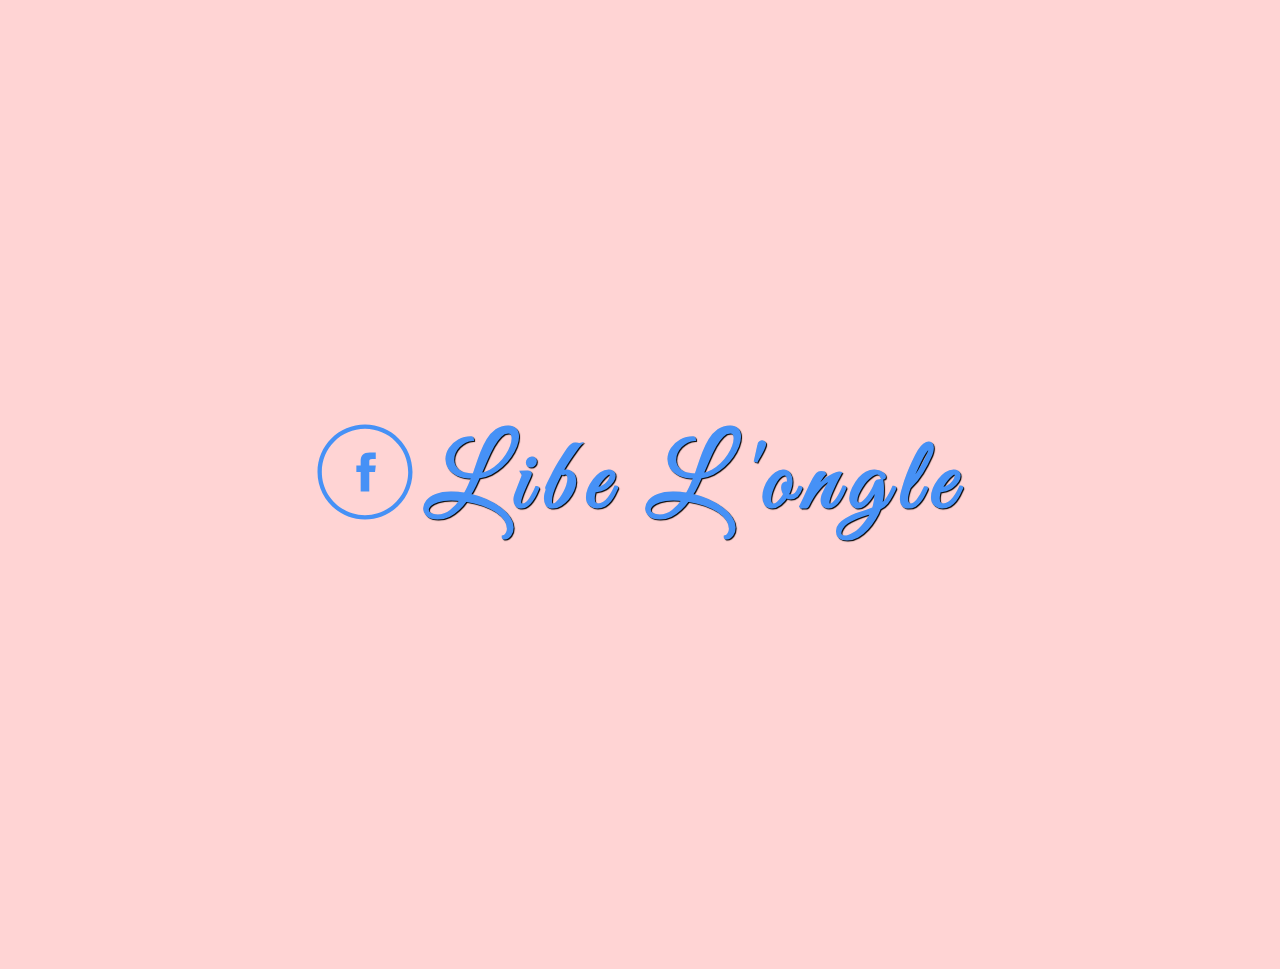
==== index.html @ 6e18f866 "first commit" ====
<!DOCTYPE html>
    <html lang="fr">

<head>
    <meta name="viewport" content="width=device-width, initial-scale=1.0">
    <meta charset="UTF-8">
    <link rel="stylesheet" href="style.css">
    <link rel="preconnect" href="https://fonts.googleapis.com">
    <link rel="preconnect" href="https://fonts.gstatic.com" crossorigin>
    <link href="https://fonts.googleapis.com/css2?family=Great+Vibes&display=swap" rel="stylesheet">
    <title>Libe L'ongle - Manucure</title>
</head>

<body>
    <main>
        <div class="icon_facebook">
            <a href=""><svg class="facebook" viewBox="0 0 20 20"><path fill="none" d="M10,0.5c-5.247,0-9.5,4.253-9.5,9.5c0,5.247,4.253,9.5,9.5,9.5c5.247,0,9.5-4.253,9.5-9.5C19.5,4.753,15.247,0.5,10,0.5 M10,18.637c-4.77,0-8.636-3.867-8.636-8.637S5.23,1.364,10,1.364S18.637,5.23,18.637,10S14.77,18.637,10,18.637 M10.858,7.949c0-0.349,0.036-0.536,0.573-0.536h0.719v-1.3H11c-1.38,0-1.866,0.65-1.866,1.743v0.845h-0.86V10h0.86v3.887h1.723V10h1.149l0.152-1.299h-1.302L10.858,7.949z"></path></svg></a>
        </div>
            <a href="page1.html">Libe L'ongle</a>
    </main>
</body>
---- style.css ----
* {
    box-sizing:border-box;
    margin: 0px;
    padding: 0px;
}

body {
    height: 100%;
    width: 100%;
    background-color: #ffadad86;
}

/* -----
SVG Icons - svgicons.sparkk.fr
----- */

.facebook {
    width: 1em;
    height: 1em;
  }

  .facebook path,
  .facebook polygon,
  .facebook rect {
    fill: #4691f6;
  }

  .facebook circle {
    stroke: #4691f6;
    stroke-width: 1;
  }

  /* -----
SVG Icons - svgicons.sparkk.fr
----- */

.icon_facebook {
    margin-top: 15px;
    margin-right: 10px;
}

main {
    display: flex;
    align-items: center;
    justify-content: center;
    height: 969px;
    width: 100%;
    font-family: 'Great Vibes', cursive;
    font-size: 100px;
    letter-spacing: 10px;
    text-shadow: 1px 1px 1px #000000;
}

main a {
    color: #4691f6;
    font-weight: bold;
    text-decoration: none;
}

main a:hover {
    color: #ff70db;
    transition: 1s;
}
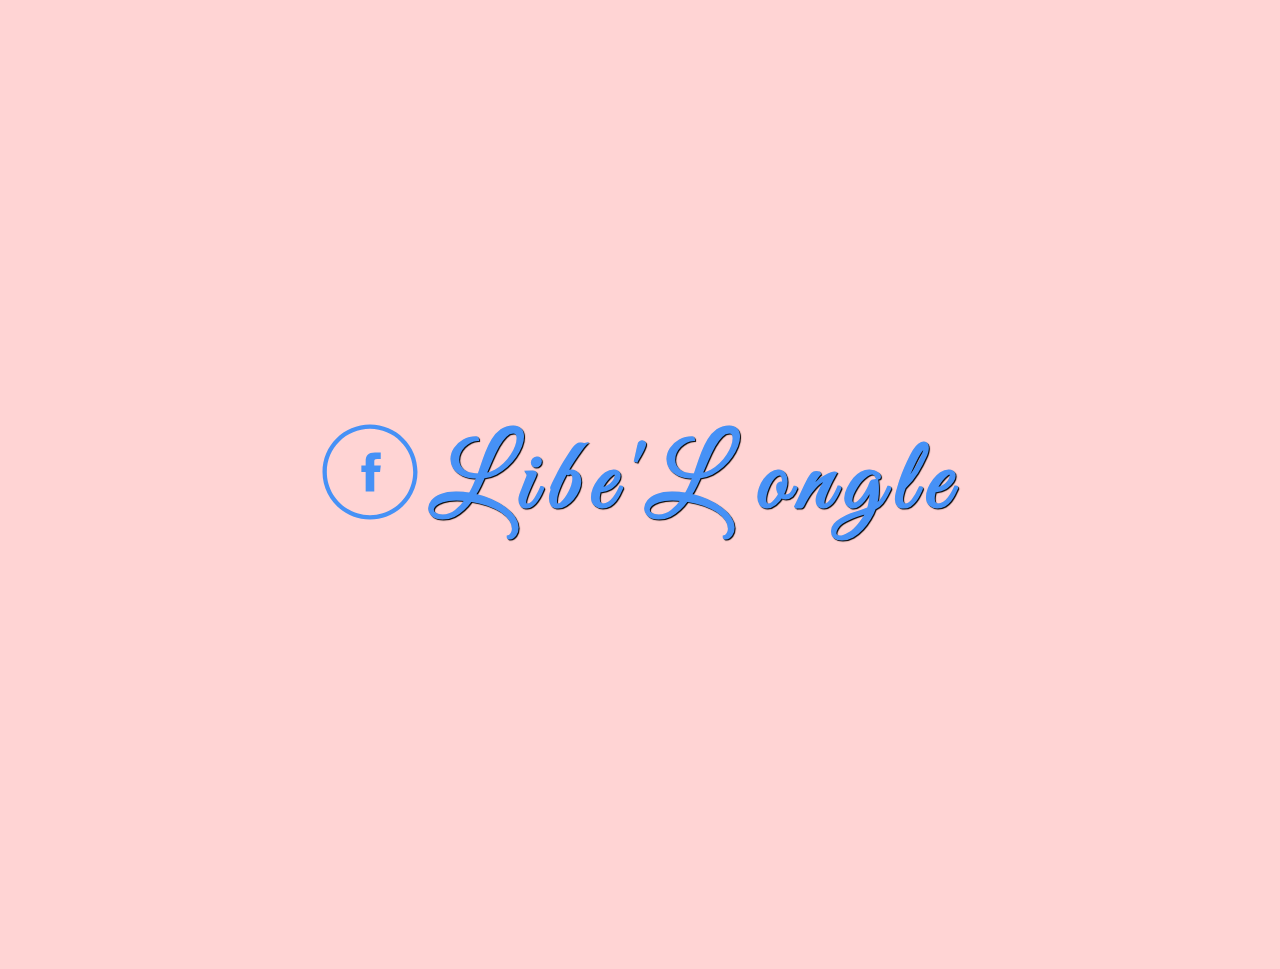
==== commit 83b992ae: "modif" ====
--- a/index.html
+++ b/index.html
@@ -1,5 +1,5 @@
 <!DOCTYPE html>
-    <html lang="fr">
+<html lang="fr">
 
 <head>
     <meta name="viewport" content="width=device-width, initial-scale=1.0">
@@ -8,14 +8,18 @@
     <link rel="preconnect" href="https://fonts.googleapis.com">
     <link rel="preconnect" href="https://fonts.gstatic.com" crossorigin>
     <link href="https://fonts.googleapis.com/css2?family=Great+Vibes&display=swap" rel="stylesheet">
-    <title>Libe L'ongle - Manucure</title>
+    <title>Libe'L ongle - Manucure</title>
 </head>
 
 <body>
     <main>
         <div class="icon_facebook">
-            <a href=""><svg class="facebook" viewBox="0 0 20 20"><path fill="none" d="M10,0.5c-5.247,0-9.5,4.253-9.5,9.5c0,5.247,4.253,9.5,9.5,9.5c5.247,0,9.5-4.253,9.5-9.5C19.5,4.753,15.247,0.5,10,0.5 M10,18.637c-4.77,0-8.636-3.867-8.636-8.637S5.23,1.364,10,1.364S18.637,5.23,18.637,10S14.77,18.637,10,18.637 M10.858,7.949c0-0.349,0.036-0.536,0.573-0.536h0.719v-1.3H11c-1.38,0-1.866,0.65-1.866,1.743v0.845h-0.86V10h0.86v3.887h1.723V10h1.149l0.152-1.299h-1.302L10.858,7.949z"></path></svg></a>
+            <a href=""><svg class="facebook" viewBox="0 0 20 20">
+                    <path fill="none"
+                        d="M10,0.5c-5.247,0-9.5,4.253-9.5,9.5c0,5.247,4.253,9.5,9.5,9.5c5.247,0,9.5-4.253,9.5-9.5C19.5,4.753,15.247,0.5,10,0.5 M10,18.637c-4.77,0-8.636-3.867-8.636-8.637S5.23,1.364,10,1.364S18.637,5.23,18.637,10S14.77,18.637,10,18.637 M10.858,7.949c0-0.349,0.036-0.536,0.573-0.536h0.719v-1.3H11c-1.38,0-1.866,0.65-1.866,1.743v0.845h-0.86V10h0.86v3.887h1.723V10h1.149l0.152-1.299h-1.302L10.858,7.949z">
+                    </path>
+                </svg></a>
         </div>
-            <a href="page1.html">Libe L'ongle</a>
+        <a href="page1.html">Libe'L ongle</a>
     </main>
 </body>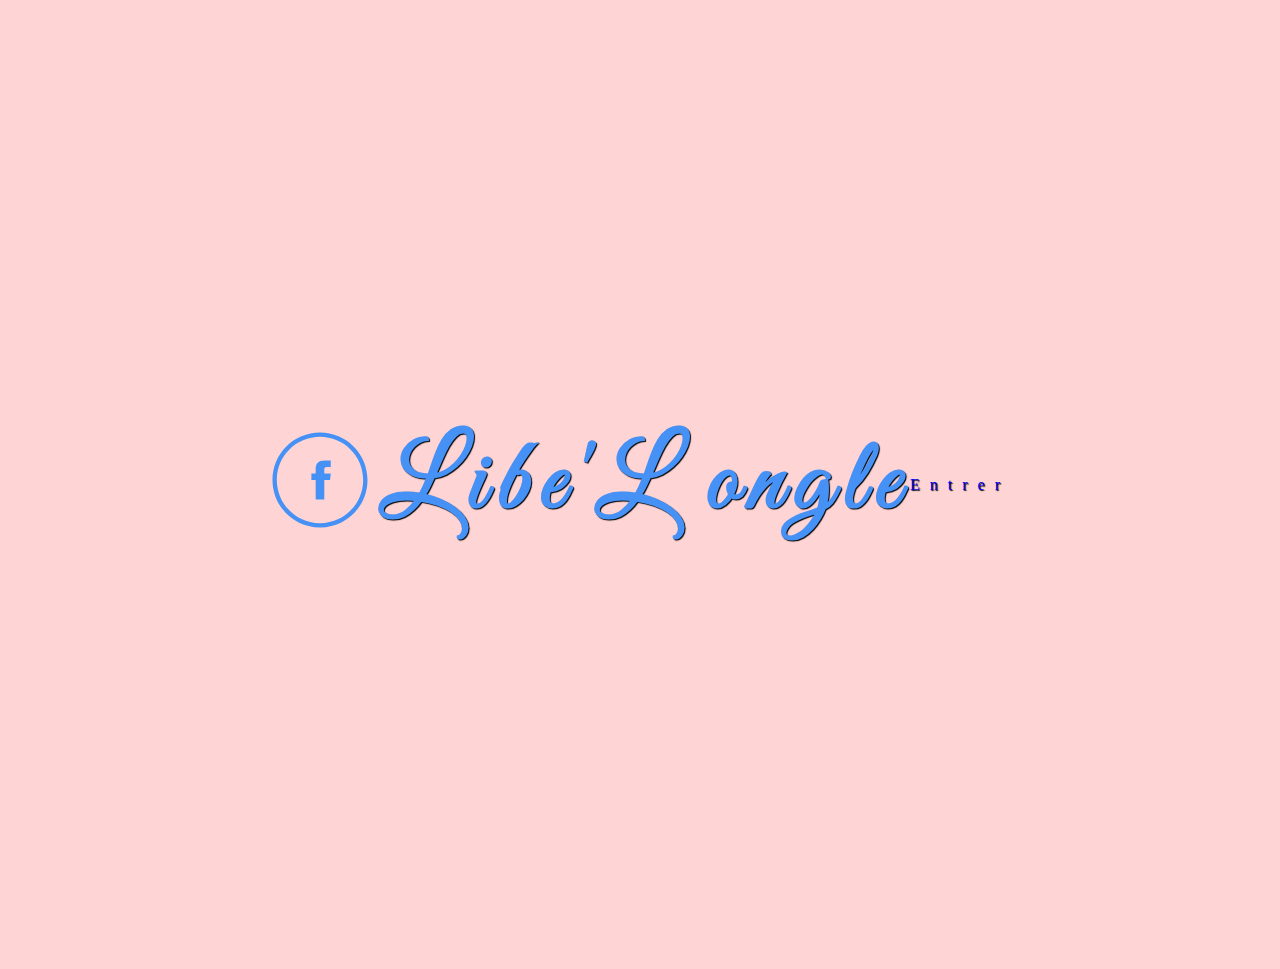
==== commit 72e91f8c: "new" ====
--- a/index.html
+++ b/index.html
@@ -4,7 +4,7 @@
 <head>
     <meta name="viewport" content="width=device-width, initial-scale=1.0">
     <meta charset="UTF-8">
-    <link rel="stylesheet" href="style.css">
+    <link rel="stylesheet" href="style_index.css">
     <link rel="preconnect" href="https://fonts.googleapis.com">
     <link rel="preconnect" href="https://fonts.gstatic.com" crossorigin>
     <link href="https://fonts.googleapis.com/css2?family=Great+Vibes&display=swap" rel="stylesheet">
@@ -12,14 +12,19 @@
 </head>
 
 <body>
+
     <main>
         <div class="icon_facebook">
-            <a href=""><svg class="facebook" viewBox="0 0 20 20">
-                    <path fill="none"
-                        d="M10,0.5c-5.247,0-9.5,4.253-9.5,9.5c0,5.247,4.253,9.5,9.5,9.5c5.247,0,9.5-4.253,9.5-9.5C19.5,4.753,15.247,0.5,10,0.5 M10,18.637c-4.77,0-8.636-3.867-8.636-8.637S5.23,1.364,10,1.364S18.637,5.23,18.637,10S14.77,18.637,10,18.637 M10.858,7.949c0-0.349,0.036-0.536,0.573-0.536h0.719v-1.3H11c-1.38,0-1.866,0.65-1.866,1.743v0.845h-0.86V10h0.86v3.887h1.723V10h1.149l0.152-1.299h-1.302L10.858,7.949z">
+            <a href="">
+                <svg class="facebook" viewBox="0 0 20 20">
+                    <path fill="none" d="M10,0.5c-5.247,0-9.5,4.253-9.5,9.5c0,5.247,4.253,9.5,9.5,9.5c5.247,0,9.5-4.253,9.5-9.5C19.5,4.753,15.247,0.5,10,0.5 M10,18.637c-4.77,0-8.636-3.867-8.636-8.637S5.23,1.364,10,1.364S18.637,5.23,18.637,10S14.77,18.637,10,18.637 M10.858,7.949c0-0.349,0.036-0.536,0.573-0.536h0.719v-1.3H11c-1.38,0-1.866,0.65-1.866,1.743v0.845h-0.86V10h0.86v3.887h1.723V10h1.149l0.152-1.299h-1.302L10.858,7.949z">
                     </path>
-                </svg></a>
+                </svg>
+            </a>
         </div>
-        <a href="page1.html">Libe'L ongle</a>
+
+            <div class="title">Libe'L ongle</div>
+            <a href="presentation.html">Entrer</a>
     </main>
+
 </body>--- a/style_index.css
+++ b/style_index.css
@@ -0,0 +1,69 @@
+* {
+    box-sizing:border-box;
+    margin: 0px;
+    padding: 0px;
+}
+
+body {
+    height: 100%;
+    width: 100%;
+    background-color: #ffadad86;
+}
+
+/* -----
+SVG Icons - svgicons.sparkk.fr
+----- */
+
+.facebook {
+    width: 1em;
+    height: 1em;
+  }
+
+  .facebook path,
+  .facebook polygon,
+  .facebook rect {
+    fill: #4691f6;
+  }
+
+  .facebook circle {
+    stroke: #4691f6;
+    stroke-width: 1;
+  }
+
+  /* -----
+SVG Icons - svgicons.sparkk.fr
+----- */
+
+.icon_facebook {
+    font-size: 100px;
+    margin-top: 15px;
+    margin-right: 10px;
+}
+
+main {
+    display: flex;
+    align-items: center;
+    justify-content: center;
+    height: 969px;
+    width: 100%;
+    letter-spacing: 10px;
+    text-shadow: 1px 1px 1px #000000;
+}
+
+.title {
+    font-family: 'Great Vibes', cursive;
+    font-size: 100px;
+    color: #4691f6;
+    font-weight: bold;
+    text-decoration: none;
+    cursor: default;
+}
+
+.title:hover {
+    color: #ff70db;
+    transition: 1s;
+}
+
+main a {
+    text-decoration: none;
+}